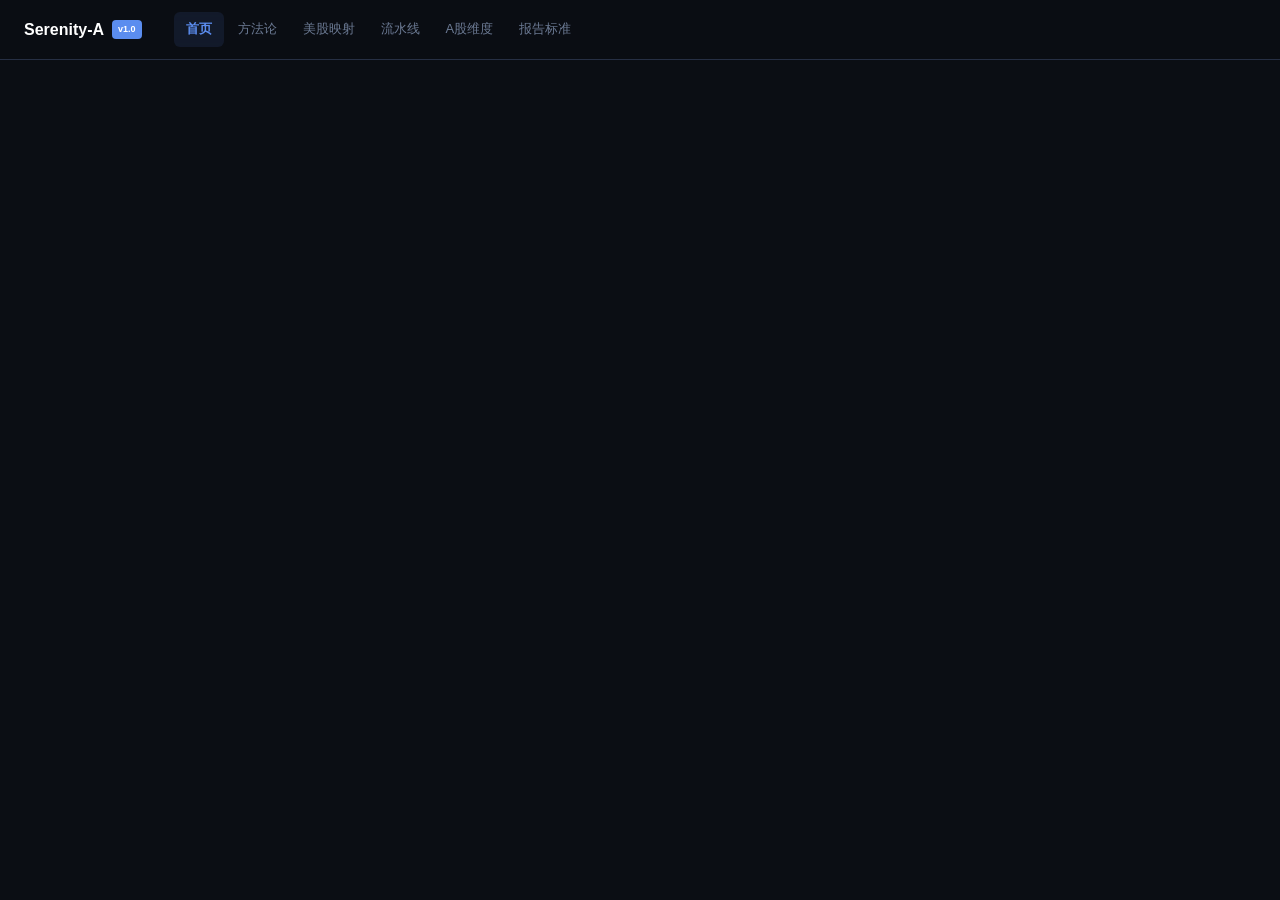
==== a-dims.html @ ed1bc8da "Initial commit: Serenity-A website" ====
<!DOCTYPE html>
<html lang="zh-CN">
<head>
<meta charset="UTF-8">
<meta name="viewport" content="width=device-width, initial-scale=1.0">
<title>A股特殊维度 · Serenity-A</title>
<link rel="stylesheet" href="css/style.css">
</head>
<body>

<nav class="navbar">
  <div class="navbar-brand">Serenity‑A <span class="badge">v1.0</span></div>
  <div class="navbar-links">
    <a href="#" data-page="index">首页</a>
    <a href="#" data-page="framework">方法论</a>
    <a href="#" data-page="mapping">美股映射</a>
    <a href="#" data-page="pipeline">流水线</a>
    <a href="#" data-page="a-dims" class="active">A股维度</a>
    <a href="#" data-page="reports">报告标准</a>
  </div>
  <button class="navbar-toggle">☰</button>
</nav>

<div class="page active" id="a-dims">
  <div class="hero" style="padding-bottom:24px;margin-bottom:32px;">
    <h1>A 股特殊分析维度</h1>
    <p class="subtitle">美股没有的分析维度，新增适配 A 股市场的特有因子。北向资金、限售解禁、龙虎榜、融资融券——这些在 A 股的信号意义远强于美股。</p>
  </div>

  <div class="card-grid">
    <div class="card" style="border-color:var(--accent);">
      <div style="font-size:22px;margin-bottom:4px;">🌊</div>
      <h4>1. 北向资金</h4>
      <span class="severity severity-hard" style="margin-bottom:8px;display:inline-block;">重要先行信号</span>
      <p>外资流入/流出趋势是 A 股 AI 板块的重要先行信号。连续 N>5 日净流入 = 外资认可，反之亦然。</p>
      <div style="background:var(--surface2);border-radius:6px;padding:10px;margin-top:8px;font-size:12px;">
        <strong>数据源：</strong>同花顺北向（hgt 沪股通 + sgt 深股通分钟流向）<br>
        <strong>信号：</strong>连续净流入 → 板块底；连续净流出 → 需警惕
      </div>
    </div>
    <div class="card" style="border-color:var(--red);">
      <div style="font-size:22px;margin-bottom:4px;">🔒</div>
      <h4>2. 限售解禁</h4>
      <span class="severity severity-high" style="margin-bottom:8px;display:inline-block;">供给冲击风险</span>
      <p>原始股/定增股解禁对股价有短期冲击。解禁比例 > 总股本 10% 且流动性差 → 显著压力。</p>
      <div style="background:var(--surface2);border-radius:6px;padding:10px;margin-top:8px;font-size:12px;">
        <strong>数据源：</strong>东财解禁日历<br>
        <strong>关键判断：</strong>解禁≠立刻减持，需看股东性质（PE/实控人/员工持股计划）
      </div>
    </div>
    <div class="card" style="border-color:var(--gold);">
      <div style="font-size:22px;margin-bottom:4px;">🐅</div>
      <h4>3. 龙虎榜机构席位</h4>
      <span class="severity severity-hard" style="margin-bottom:8px;display:inline-block;">上涨性质判断器</span>
      <p>机构买入 vs 游资买入，决定上涨的持续性。机构主导 = 趋势性，游资主导 = 脉冲。</p>
      <div style="background:var(--surface2);border-radius:6px;padding:10px;margin-top:8px;font-size:12px;">
        <strong>数据源：</strong>东财龙虎榜席位<br>
        <strong>规则：</strong>机构净买 > 游资 → 可跟；纯游资 → 短线品种
      </div>
    </div>
    <div class="card" style="border-color:var(--green);">
      <div style="font-size:22px;margin-bottom:4px;">⚖️</div>
      <h4>4. 融资融券</h4>
      <span class="severity severity-mid" style="margin-bottom:8px;display:inline-block;">杠杆情绪温度计</span>
      <p>融资余额趋势 = 杠杆资金情绪。融资余额持续上升 = 看多共识；融券激增 = 看空信号。</p>
      <div style="background:var(--surface2);border-radius:6px;padding:10px;margin-top:8px;font-size:12px;">
        <strong>数据源：</strong>东财两融数据中心<br>
        <strong>注意：</strong>融资余额过高时也是反向指标（情绪过热）
      </div>
    </div>
    <div class="card" style="border-color:var(--gold);">
      <div style="font-size:22px;margin-bottom:4px;">🛑</div>
      <h4>5. 涨停板效应</h4>
      <span class="severity severity-mid" style="margin-bottom:8px;display:inline-block;">A股特有现象</span>
      <p>A 股 10%/20% 涨跌停限制会扭曲短期价格发现。连续涨停后的开板 = 短期情绪顶点。</p>
      <div style="background:var(--surface2);border-radius:6px;padding:10px;margin-top:8px;font-size:12px;">
        <strong>判断：</strong>龙头首次开板可能是机会；跟风股连续涨停后开板 → 危险<br>
        <strong>红线：</strong>卡点≠短期交易信号，供应链卡点是 6-18 个月的结构性逻辑
      </div>
    </div>
    <div class="card" style="border-color:var(--accent);">
      <div style="font-size:22px;margin-bottom:4px;">📜</div>
      <h4>6. 政策驱动</h4>
      <span class="severity severity-hard" style="margin-bottom:8px;display:inline-block;">A股最强催化</span>
      <p>产业政策对 A 股板块的催化远强于美股。关键时点：两会/中央经济工作会议/工信部/科技部。</p>
      <div style="background:var(--surface2);border-radius:6px;padding:10px;margin-top:8px;font-size:12px;">
        <strong>A 股经典节奏：</strong>政策底 → 市场底 → 业绩底<br>
        <strong>2026年关注：</strong>AI 政策/算力补贴/新质生产力
      </div>
    </div>
    <div class="card" style="border-color:var(--red);">
      <div style="font-size:22px;margin-bottom:4px;">👤</div>
      <h4>7. 大股东/管理层行为</h4>
      <span class="severity severity-high" style="margin-bottom:8px;display:inline-block;">内部人信号</span>
      <p>增持/回购/股权激励 = 信心信号。减持/质押 = 压力信号（需区分个人需求和公司经营）。</p>
      <div style="background:var(--surface2);border-radius:6px;padding:10px;margin-top:8px;font-size:12px;">
        <strong>红旗：</strong>实控人持续减持（无论什么理由）→ 最大红旗之一<br>
        <strong>绿旗：</strong>高位增持+大额回购注销 → 真正有信心
      </div>
    </div>
    <div class="card" style="border-color:var(--purple);">
      <div style="font-size:22px;margin-bottom:4px;">📊</div>
      <h4>8. 筹码结构</h4>
      <span class="severity severity-mid" style="margin-bottom:8px;display:inline-block;">聪明钱方向</span>
      <p>股东户数连续下降 = 筹码从散到集。机构持股比例变化 = 聪明钱方向。</p>
      <div style="background:var(--surface2);border-radius:6px;padding:10px;margin-top:8px;font-size:12px;">
        <strong>数据源：</strong>东财股东户数<br>
        <strong>判据：</strong>股东户数连续 3 季下降 + 机构增持 → 强烈信号
      </div>
    </div>
  </div>

  <h2>如何使用这些维度</h2>
  <div class="callout callout-info">
    <div class="callout-icon">📋</div>
    <div class="callout-body">
      <p><strong>单股分析中：</strong>在估值之后、催化剂之前插入 A 股特殊维度分析。量化信号（北向/融资/股东户数变化）优先于定性判断。</p>
      <p><strong>赛道分析中：</strong>北向资金的整体流向比个股信号更可靠——看板块整体北向 vs 个股北向。</p>
      <p><strong>综合判定时：</strong>这些维度用于修正信念档——北向持续流入可上提一档，巨额解禁在即下压一档。</p>
    </div>
  </div>

  <div class="callout callout-warn">
    <div class="callout-icon">⚠️</div>
    <div class="callout-body">
      <strong>不要过度解读短期信号。</strong>北向单日流出 / 涨停板打开 / 单日融资减少 都是噪音。关注趋势（3-5日/季度的方向），而不是单点。
    </div>
  </div>

  <div class="footer">
    Serenity-A · 仅用于学习研究，不构成投资建议
  </div>
</div>

<script src="js/main.js"></script>
</body>
</html>
---- css/style.css ----
/* ═══════════════════════════════════════════
   Serenity-A — Design System
   A股供应链卡点逆向投资分析引擎
   ═══════════════════════════════════════════ */

/* ── RESET ── */
*, *::before, *::after { box-sizing: border-box; margin: 0; padding: 0; }
html { scroll-behavior: smooth; }
body {
  font-family: 'Noto Sans SC', 'PingFang SC', 'Microsoft YaHei', -apple-system, sans-serif;
  background: #0b0e14;
  color: #c8d0dc;
  line-height: 1.7;
  font-size: 14px;
  -webkit-font-smoothing: antialiased;
}

/* ── Variables ── */
:root {
  --bg: #0b0e14;
  --surface: #131821;
  --surface2: #1a2130;
  --surface3: #1f2840;
  --border: #262f44;
  --border2: #31405a;
  --text: #c8d0dc;
  --text2: #a0aec0;
  --text-dim: #6b7a93;
  --accent: #5b8def;
  --accent2: #3b6fd4;
  --accent-bg: rgba(91,141,239,0.1);
  --green: #4ade80;
  --green-bg: rgba(74,222,128,0.1);
  --red: #f87171;
  --red-bg: rgba(248,113,113,0.1);
  --gold: #fbbf24;
  --gold-bg: rgba(251,191,36,0.1);
  --purple: #a78bfa;
  --radius: 10px;
  --radius-sm: 6px;
  --shadow: 0 2px 8px rgba(0,0,0,0.3);
  --nav-height: 60px;
}

/* ── TYPOGRAPHY ── */
h1 { font-size: 28px; font-weight: 700; color: #fff; }
h2 {
  font-size: 22px; font-weight: 700; color: #fff;
  padding-bottom: 10px; border-bottom: 2px solid var(--accent);
  margin: 48px 0 24px;
}
h2:first-of-type { margin-top: 0; }
h3 { font-size: 17px; font-weight: 600; color: var(--accent); margin: 28px 0 14px; }
h4 { font-size: 15px; font-weight: 600; color: var(--text); margin: 20px 0 10px; }
p { margin-bottom: 14px; }
strong { color: #fff; font-weight: 600; }
a { color: var(--accent); text-decoration: none; }
a:hover { text-decoration: underline; }

/* ── LAYOUT ── */
.page { display: none; max-width: 960px; margin: 0 auto; padding: calc(var(--nav-height) + 32px) 32px 80px; }
.page.active { display: block; }

/* ── NAVBAR ── */
.navbar {
  position: fixed; top: 0; left: 0; right: 0; z-index: 100;
  height: var(--nav-height);
  background: rgba(11,14,20,0.92); backdrop-filter: blur(12px);
  border-bottom: 1px solid var(--border);
  display: flex; align-items: center; padding: 0 24px;
}
.navbar-brand {
  font-weight: 700; font-size: 16px; color: #fff;
  display: flex; align-items: center; gap: 8px;
}
.navbar-brand .badge {
  font-size: 9px; background: var(--accent); color: #fff;
  padding: 2px 6px; border-radius: 4px; font-weight: 600;
}
.navbar-links { display: flex; align-items: center; gap: 2px; margin-left: 32px; flex: 1; }
.navbar-links a {
  padding: 6px 12px; font-size: 13px; color: var(--text-dim); border-radius: var(--radius-sm);
  transition: all 0.15s; white-space: nowrap;
}
.navbar-links a:hover { color: var(--text); background: var(--surface2); text-decoration: none; }
.navbar-links a.active { color: var(--accent); background: var(--accent-bg); font-weight: 600; }
.navbar-toggle { display: none; }

/* ── HERO ── */
.hero {
  padding: 48px 0 40px; border-bottom: 1px solid var(--border); margin-bottom: 40px;
}
.hero h1 { font-size: 36px; letter-spacing: -0.5px; }
.hero h1 span { color: var(--accent); }
.hero .subtitle {
  font-size: 16px; color: var(--text2); margin-top: 12px; max-width: 680px; line-height: 1.8;
}
.hero-tags { margin-top: 18px; display: flex; flex-wrap: wrap; gap: 8px; }
.hero-tag {
  font-size: 11px; padding: 4px 14px; border-radius: 20px;
  background: var(--surface2); border: 1px solid var(--border); color: var(--text-dim); font-weight: 500;
}
.hero-tag.accent { background: var(--accent-bg); border-color: var(--accent); color: var(--accent); }
.hero-tag.green { background: var(--green-bg); border-color: rgba(74,222,128,0.3); color: var(--green); }
.hero-tag.gold { background: var(--gold-bg); border-color: rgba(251,191,36,0.3); color: var(--gold); }

/* ── KPI GRID ── */
.kpi-grid {
  display: grid; grid-template-columns: repeat(auto-fit, minmax(160px, 1fr)); gap: 16px; margin: 24px 0;
}
.kpi-card {
  background: var(--surface); border: 1px solid var(--border); border-radius: var(--radius);
  padding: 20px 16px; text-align: center; transition: all 0.2s;
}
.kpi-card:hover { border-color: var(--accent); transform: translateY(-2px); box-shadow: var(--shadow); }
.kpi-card .num { font-size: 30px; font-weight: 700; color: var(--accent); font-family: 'JetBrains Mono','SF Mono',monospace; }
.kpi-card .label { font-size: 11px; color: var(--text-dim); margin-top: 6px; text-transform: uppercase; letter-spacing: 0.5px; font-weight: 600; }
.kpi-card .sub-label { font-size: 12px; color: var(--text2); margin-top: 2px; }

/* ── CARDS ── */
.card-grid {
  display: grid; grid-template-columns: repeat(auto-fit, minmax(280px, 1fr)); gap: 16px; margin: 16px 0 24px;
}
.card {
  background: var(--surface); border: 1px solid var(--border); border-radius: var(--radius);
  padding: 20px; transition: all 0.2s;
}
.card:hover { border-color: var(--border2); }
.card .card-icon { font-size: 24px; margin-bottom: 8px; }
.card h4 { margin: 0 0 8px; }
.card p { font-size: 13px; color: var(--text2); margin: 0; line-height: 1.6; }
.card .tag {
  display: inline-block; font-size: 10px; padding: 2px 8px; border-radius: 4px;
  font-weight: 600; margin-top: 10px;
}
.tag-hard { background: var(--red-bg); color: var(--red); }
.tag-high { background: var(--gold-bg); color: var(--gold); }
.tag-info { background: var(--accent-bg); color: var(--accent); }
.tag-ok { background: var(--green-bg); color: var(--green); }

/* ── CALLOUT ── */
.callout {
  display: flex; gap: 12px; padding: 16px 20px; margin: 16px 0 24px;
  border-radius: var(--radius); border: 1px solid var(--border); background: var(--surface);
}
.callout-icon { font-size: 20px; flex-shrink: 0; line-height: 1.5; }
.callout-body { flex: 1; }
.callout-body p:last-child { margin-bottom: 0; }
.callout-info { border-left: 3px solid var(--accent); }
.callout-warn { border-left: 3px solid var(--gold); }
.callout-danger { border-left: 3px solid var(--red); }
.callout-success { border-left: 3px solid var(--green); }

/* ── TABLES ── */
.table-wrap { overflow-x: auto; margin: 16px 0 24px; border-radius: var(--radius); border: 1px solid var(--border); }
table { width: 100%; border-collapse: collapse; font-size: 13px; }
thead { background: var(--surface2); }
th { color: #fff; font-weight: 600; padding: 10px 14px; text-align: left; font-size: 12px; text-transform: uppercase; letter-spacing: 0.5px; border-bottom: 1px solid var(--border); }
td { padding: 9px 14px; border-bottom: 1px solid var(--border); background: var(--surface); }
tr:last-child td { border-bottom: none; }
tr:hover td { background: var(--surface2); }

/* ── CODE ── */
code {
  font-family: 'JetBrains Mono','SF Mono','Cascadia Code',monospace; font-size: 12.5px;
  background: var(--surface2); padding: 2px 6px; border-radius: 4px; color: var(--green);
}
pre {
  background: #0a0d14; border: 1px solid var(--border); border-radius: var(--radius);
  padding: 16px 20px; margin: 16px 0 24px; overflow-x: auto; font-size: 12.5px; line-height: 1.6;
}
pre code { background: none; padding: 0; color: var(--text); font-size: inherit; }

/* ── FLOW VIS ── */
.flow { display: flex; flex-wrap: wrap; gap: 6px; align-items: center; margin: 16px 0 24px; }
.flow-step {
  padding: 8px 16px; border-radius: var(--radius-sm); font-size: 12px; font-weight: 600;
  background: var(--surface2); border: 1px solid var(--border); color: var(--text2);
  transition: all 0.2s;
}
.flow-step:hover { border-color: var(--accent); color: var(--accent); }
.flow-arrow { color: var(--text-dim); font-size: 16px; font-weight: 300; }

/* ── TWO COL ── */
.col2 { display: grid; grid-template-columns: 1fr 1fr; gap: 20px; margin: 16px 0 24px; }

/* ── SEVERITY BADGES ── */
.severity {
  display: inline-block; font-size: 11px; padding: 2px 10px; border-radius: 4px; font-weight: 600;
}
.severity-hard { background: var(--red-bg); color: var(--red); }
.severity-high { background: var(--gold-bg); color: var(--gold); }
.severity-mid { background: var(--accent-bg); color: var(--accent); }

/* ── STEP LIST ── */
.steps { counter-reset: step; margin: 16px 0 24px; }
.step-item {
  counter-increment: step; padding: 16px 0 16px 48px; position: relative;
  border-bottom: 1px solid var(--border);
}
.step-item::before {
  content: counter(step); position: absolute; left: 0; top: 14px;
  width: 30px; height: 30px; border-radius: 50%; background: var(--accent-bg);
  color: var(--accent); font-weight: 700; font-size: 13px;
  display: flex; align-items: center; justify-content: center;
  font-family: 'JetBrains Mono',monospace;
}
.step-item:last-child { border-bottom: none; }
.step-item h4 { margin: 0 0 4px; }
.step-item p { font-size: 13px; color: var(--text2); margin: 0; }

/* ── RESPONSIVE ── */
@media (max-width: 900px) {
  .navbar-links { display: none; position: absolute; top: var(--nav-height); left: 0; right: 0;
    background: var(--bg); border-bottom: 1px solid var(--border); flex-direction: column; padding: 8px; }
  .navbar-links.open { display: flex; }
  .navbar-toggle { display: block; background: none; border: none; color: var(--text); font-size: 22px; cursor: pointer; margin-left: auto; }
  .page { padding: calc(var(--nav-height) + 24px) 16px 60px; }
  .hero h1 { font-size: 26px; }
  .col2 { grid-template-columns: 1fr; }
  .card-grid { grid-template-columns: 1fr; }
  .kpi-grid { grid-template-columns: repeat(2, 1fr); }
}
@media (max-width: 480px) {
  .hero h1 { font-size: 22px; }
  .kpi-grid { grid-template-columns: repeat(2, 1fr); gap: 10px; }
  .kpi-card { padding: 14px; }
  .kpi-card .num { font-size: 24px; }
  th, td { padding: 6px 8px; font-size: 12px; }
}

/* ── MISC ── */
hr { border: none; border-top: 1px solid var(--border); margin: 40px 0; }
.text-center { text-align: center; }
.text-dim { color: var(--text-dim); }
.mt-8 { margin-top: 8px; }
.mb-0 { margin-bottom: 0; }
.gap-8 { gap: 8px; }

/* ── SCROLLBAR ── */
::-webkit-scrollbar { width: 6px; height: 6px; }
::-webkit-scrollbar-track { background: var(--bg); }
::-webkit-scrollbar-thumb { background: var(--border); border-radius: 3px; }
::-webkit-scrollbar-thumb:hover { background: var(--text-dim); }

/* ── ANIMATIONS ── */
@keyframes fadeIn { from { opacity: 0; transform: translateY(10px); } to { opacity: 1; transform: translateY(0); } }
.page.active { animation: fadeIn 0.3s ease-out; }

/* ── FOOTER ── */
.footer {
  text-align: center; padding: 32px 0; color: var(--text-dim); font-size: 12px;
  border-top: 1px solid var(--border); margin-top: 48px;
}
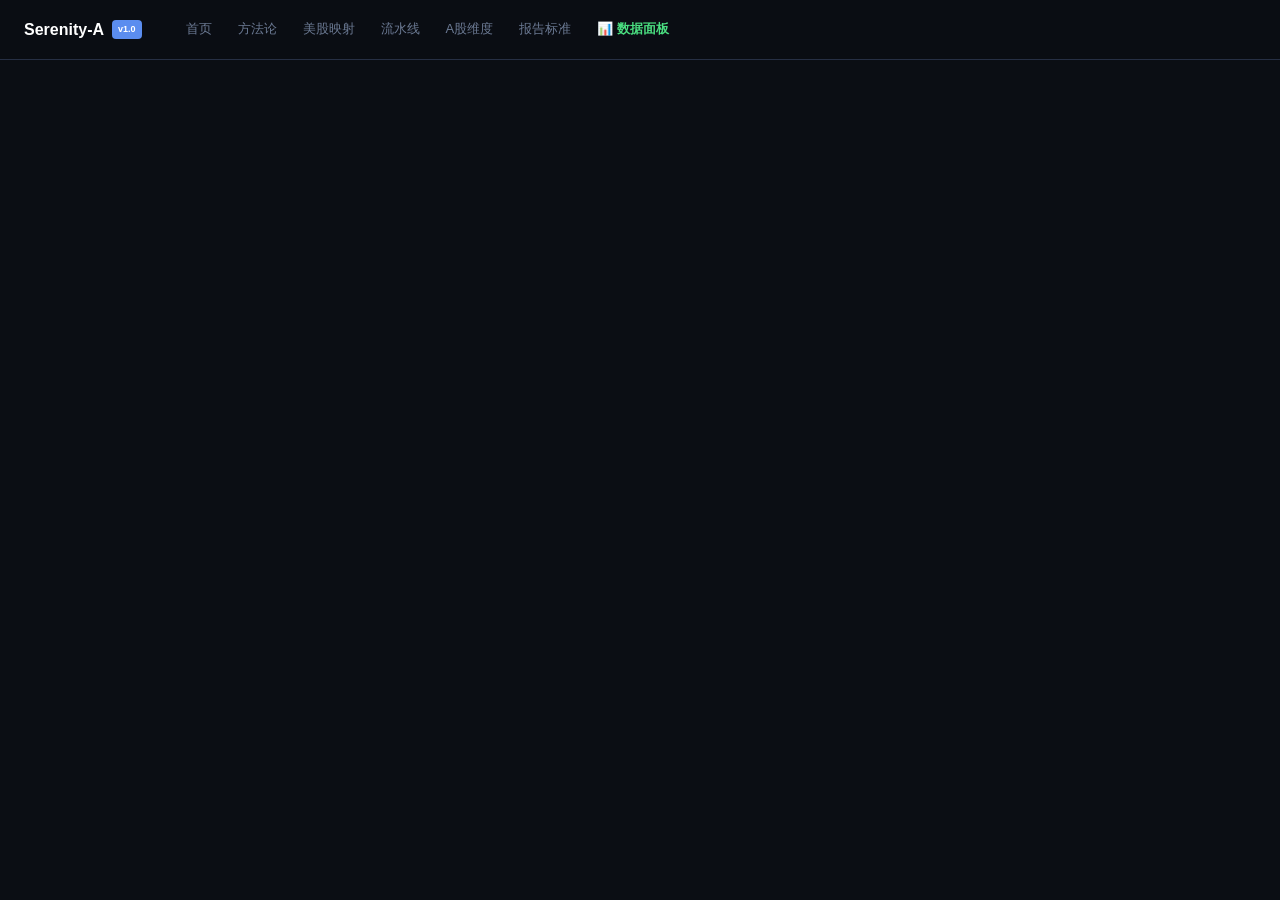
==== commit b2495e82: "Add interactive data dashboard: Flask backend + DeepSeek AI analysis + stock search interface" ====
--- a/a-dims.html
+++ b/a-dims.html
@@ -11,12 +11,13 @@
 <nav class="navbar">
   <div class="navbar-brand">Serenity‑A <span class="badge">v1.0</span></div>
   <div class="navbar-links">
-    <a href="#" data-page="index">首页</a>
-    <a href="#" data-page="framework">方法论</a>
-    <a href="#" data-page="mapping">美股映射</a>
-    <a href="#" data-page="pipeline">流水线</a>
-    <a href="#" data-page="a-dims" class="active">A股维度</a>
-    <a href="#" data-page="reports">报告标准</a>
+    <a href="index.html">首页</a>
+    <a href="framework.html">方法论</a>
+    <a href="mapping.html">美股映射</a>
+    <a href="pipeline.html">流水线</a>
+    <a href="a-dims.html">A股维度</a>
+    <a href="reports.html">报告标准</a>
+    <a href="dashboard.html" style="color:var(--green);font-weight:600;">📊 数据面板</a>
   </div>
   <button class="navbar-toggle">☰</button>
 </nav>
